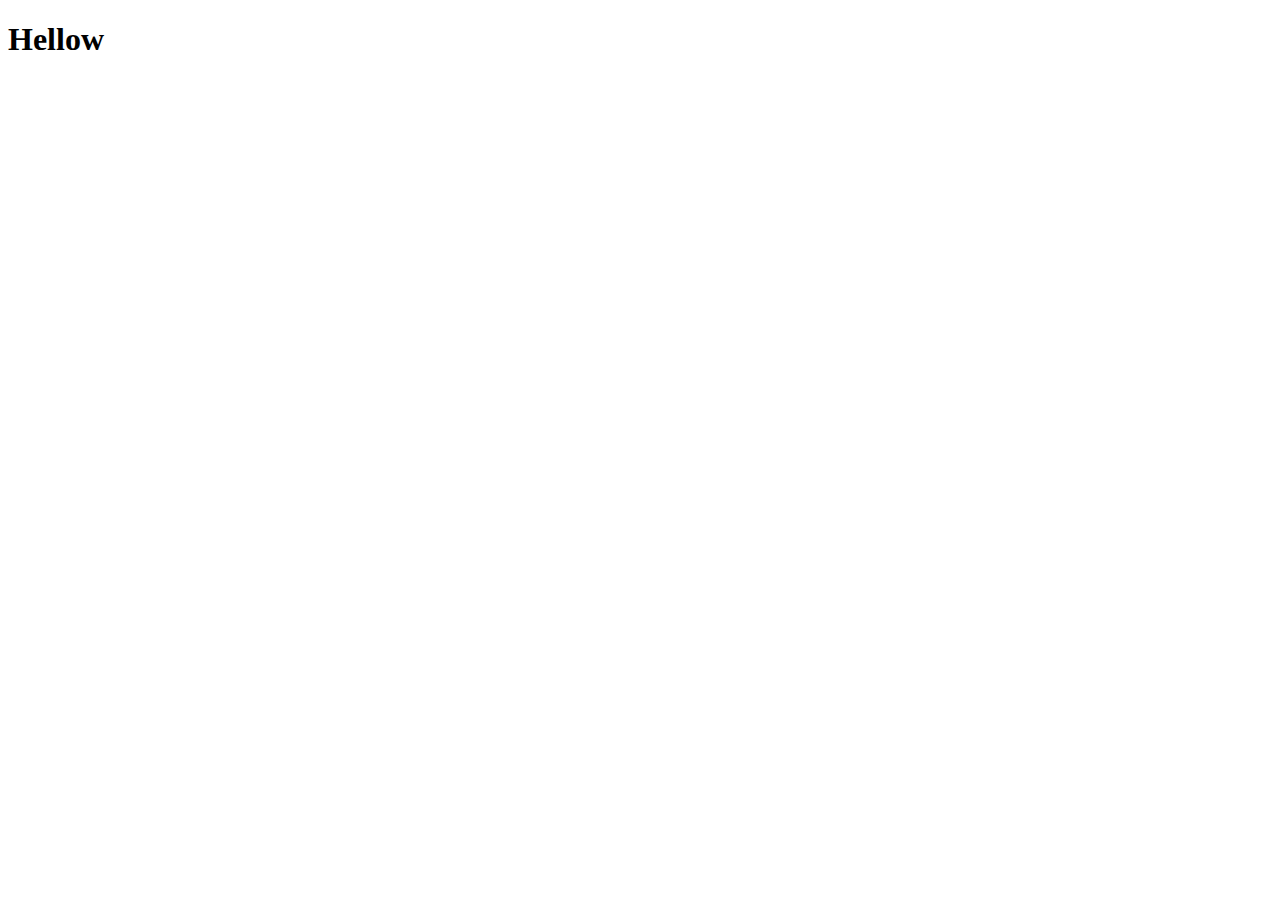
==== temp.html @ 80478872 "first commit" ====
<!DOCTYPE html>
<html lang="en">
<head>
    <meta charset="UTF-8">
    <meta name="viewport" content="width=device-width, initial-scale=1.0">
    <title>Document</title>
</head>
<body>
    <h1>
        Hellow
    </h1>
</body>
<script>
   let myfuntin= ()=>{
        console.log(this)
    }// Uncaught ReferenceError: Cannot access 'a' before initialization
    myfunction();
</script>
</html>
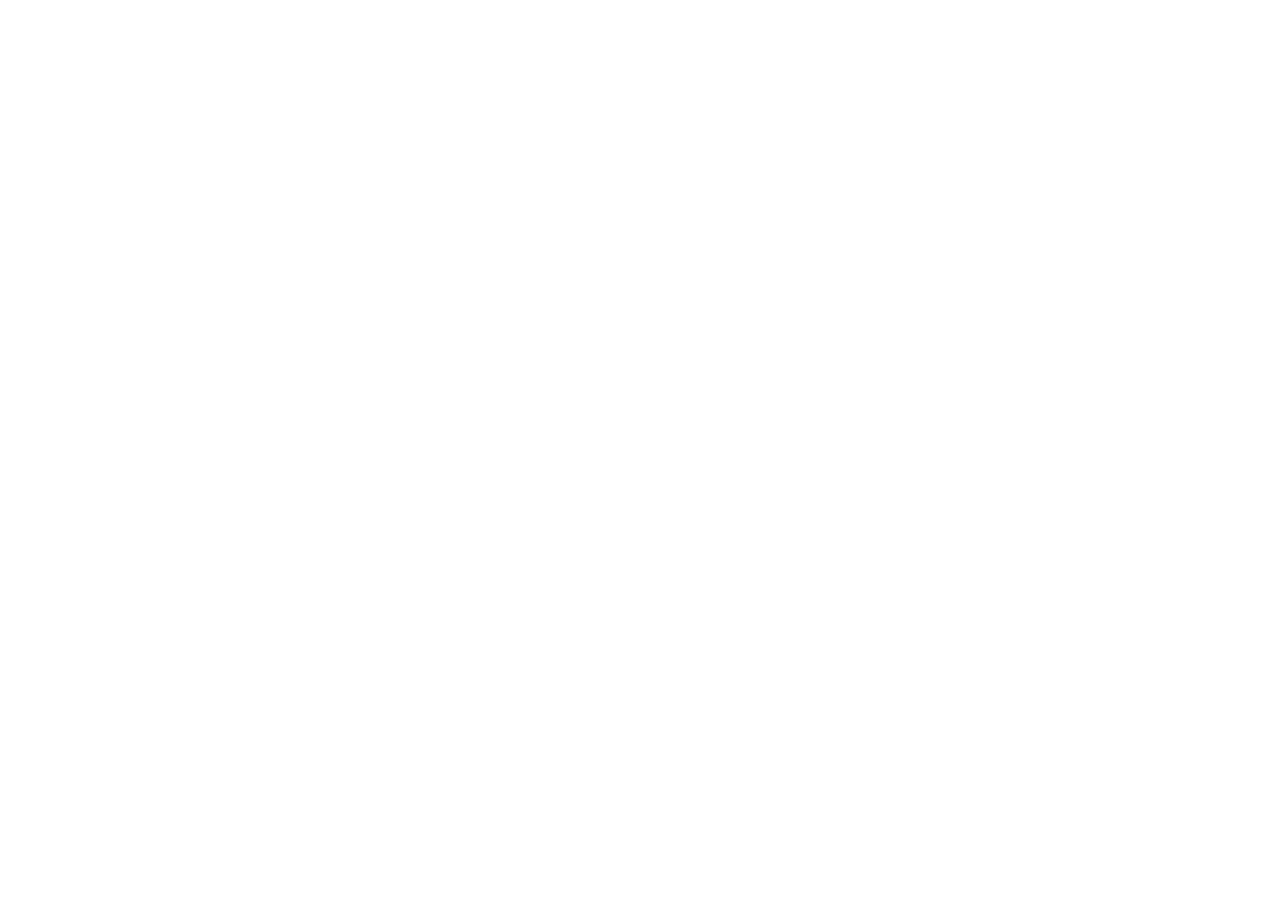
==== commit e53295d2: "-" ====
--- a/temp.html
+++ b/temp.html
@@ -6,14 +6,8 @@
     <title>Document</title>
 </head>
 <body>
-    <h1>
-        Hellow
-    </h1>
+    <script type="text/javascript" src="https://testimonial.to/js/iframeResizer.min.js"></script>
+    <iframe id='testimonialto-carousel-bhaveshjadhavtestimonials-tag-all-light' src="https://embed-v2.testimonial.to/carousel/all/bhaveshjadhavtestimonials?theme=light&autoplay=off&showmore=off&one-row=on&same-height=off&tag=all&arrowColor=9BA9B4" frameborder="0" scrolling="no" width="100%"></iframe>
+    <script type="text/javascript">iFrameResize({log: false, checkOrigin: false}, '#testimonialto-carousel-bhaveshjadhavtestimonials-tag-all-light');</script>
 </body>
-<script>
-   let myfuntin= ()=>{
-        console.log(this)
-    }// Uncaught ReferenceError: Cannot access 'a' before initialization
-    myfunction();
-</script>
 </html>